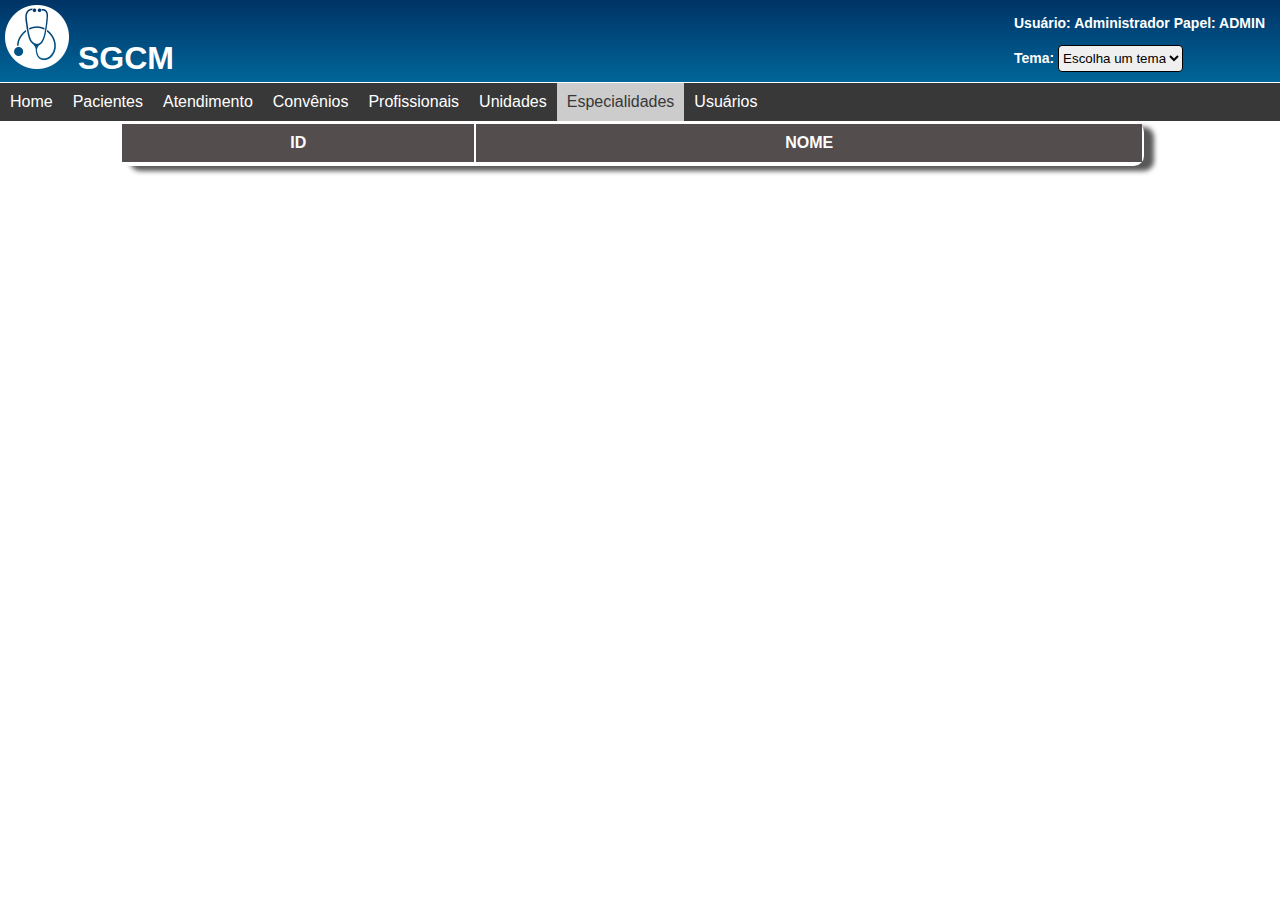
==== especialidades.html @ b656704a "Thalisson - Criação do cabeçalho, correção da tabela, organização dos arquivos, criação do CSS e JS." ====
<!DOCTYPE html>
<html lang="pt-BR">
<head>
    <meta charset="UTF-8">
    <meta name="viewport" content="width=device-width, initial-scale=1.0">
    <title>Tabela de Especialidades Médicas</title>
    <link rel="stylesheet" type="text/css" href="/css/estilo-especialidade.css">
    <link rel="stylesheet" type="text/css" href="/css/estilo-especialidade.css" id="linkEsp">

    <script src="especialidade.js" defer></script>
</head>
<body>
    <header>
        <div class="logo">
            <img src="imagens/logo_branco(64).png" alt="Logo SGCM">
            <span>SGCM</span>
            <div class="usuario">
                <span>Usuário: Administrador</span>
                <span>Papel: ADMIN</span>
                <p>Tema:
                    <span>
                        <select id="tema">
                            <option value="">Escolha um tema</option>
                            <option value="azul">Azul</option>
                            <option value="vermelho">Vermelho</option>
                            <option value="amarelo">Amarelo</option>
                        </select>
                    </span>
                </p>
            </div>
        </div>
    </header>
    <nav>
        <ul>
            <li><a href="index.html">Home</a></li>
            <li><a href="pacientes.html">Pacientes</a></li>
            <li><a href="atendimento.html">Atendimento</a></li>
            <li><a href="convenios.html">Convênios</a></li>
            <li><a href="profissionais.html">Profissionais</a></li>
            <li><a href="unidades.html">Unidades</a></li>
            <li class="abaAtual"><a href="especialidades.html">Especialidades</a></li>
            <li><a href="usuarios.html">Usuários</a></li>
        </ul>
    </nav>

    <div id="tbEspecialidades">
    <table>
        <thead>
            <tr>
                <th>ID</th>
                <th>NOME</th>
            </tr>
        </thead>
        <tbody>
            <tr>
            </tr>
        </tbody>
    </table>
</div>
</body>
</html>
---- css/estilo-especialidade.css ----
body {
    margin: 0;
    font-family: Arial, Helvetica, sans-serif;
    font-size: 16px;
}

/* Cabeçalho */
header {
    background: linear-gradient(#003366, #006699);
}

div.logo {
    font-size: 2em;
    color: white;
    font-weight: bold;
    padding: 5px;
}

div.usuario {
    font-size: 14px;
    float: right;
    padding-top: 10px;
    padding-right: 10px;
}

input,
select {
    border-radius: 4px;
    border: 1px solid black;
    height: 2em;
}

/*Nav Bar */
nav {
    background-color: #383838;
    border-top: 1px solid #fff;
    border-bottom: 1px solid #fff;
    margin: 0;
}

nav ul {
    padding: 0;
}

nav ul li,
nav ul {
    display: flex;
    list-style: none;
    margin: 0;
}

@media screen and (min-width: 200px) and (max-width: 840px) {
    nav ul {
        display: block;
    }

    nav ul li a {
        width: 100%;
    }
}

nav ul li a {
    color: #fff;
    text-decoration: none;
    padding: 10px;
}

nav ul li a:hover {
    background-color: #cccccc;
    color: #383838;
}

nav ul li.abaAtual a,
nav ul li.abaAtual a:hover{
    background-color: #cccccc;
    color: #383838;
}


/* Tabela */
table {
            width: 100%;
        }
th, td {
    padding: 8px;
    text-align: left;
}
th {
    padding: 10px;
    background-color: #534d4d;
    text-align: center;
    color: #fff;
}
#tbEspecialidades{
    box-shadow: 10px 5px 5px  rgb(89, 88, 88);
    width: 80%;
    margin-left: 120px;
    border-radius: 10px;
}
tr:hover{
    background: rgb(59, 57, 57);
    color: #fff
}
thead:hover{
    background: rgb(59, 57, 57);
    color: #070707
}
---- css/estilo-especialidade.css ----
body {
    margin: 0;
    font-family: Arial, Helvetica, sans-serif;
    font-size: 16px;
}

/* Cabeçalho */
header {
    background: linear-gradient(#003366, #006699);
}

div.logo {
    font-size: 2em;
    color: white;
    font-weight: bold;
    padding: 5px;
}

div.usuario {
    font-size: 14px;
    float: right;
    padding-top: 10px;
    padding-right: 10px;
}

input,
select {
    border-radius: 4px;
    border: 1px solid black;
    height: 2em;
}

/*Nav Bar */
nav {
    background-color: #383838;
    border-top: 1px solid #fff;
    border-bottom: 1px solid #fff;
    margin: 0;
}

nav ul {
    padding: 0;
}

nav ul li,
nav ul {
    display: flex;
    list-style: none;
    margin: 0;
}

@media screen and (min-width: 200px) and (max-width: 840px) {
    nav ul {
        display: block;
    }

    nav ul li a {
        width: 100%;
    }
}

nav ul li a {
    color: #fff;
    text-decoration: none;
    padding: 10px;
}

nav ul li a:hover {
    background-color: #cccccc;
    color: #383838;
}

nav ul li.abaAtual a,
nav ul li.abaAtual a:hover{
    background-color: #cccccc;
    color: #383838;
}


/* Tabela */
table {
            width: 100%;
        }
th, td {
    padding: 8px;
    text-align: left;
}
th {
    padding: 10px;
    background-color: #534d4d;
    text-align: center;
    color: #fff;
}
#tbEspecialidades{
    box-shadow: 10px 5px 5px  rgb(89, 88, 88);
    width: 80%;
    margin-left: 120px;
    border-radius: 10px;
}
tr:hover{
    background: rgb(59, 57, 57);
    color: #fff
}
thead:hover{
    background: rgb(59, 57, 57);
    color: #070707
}
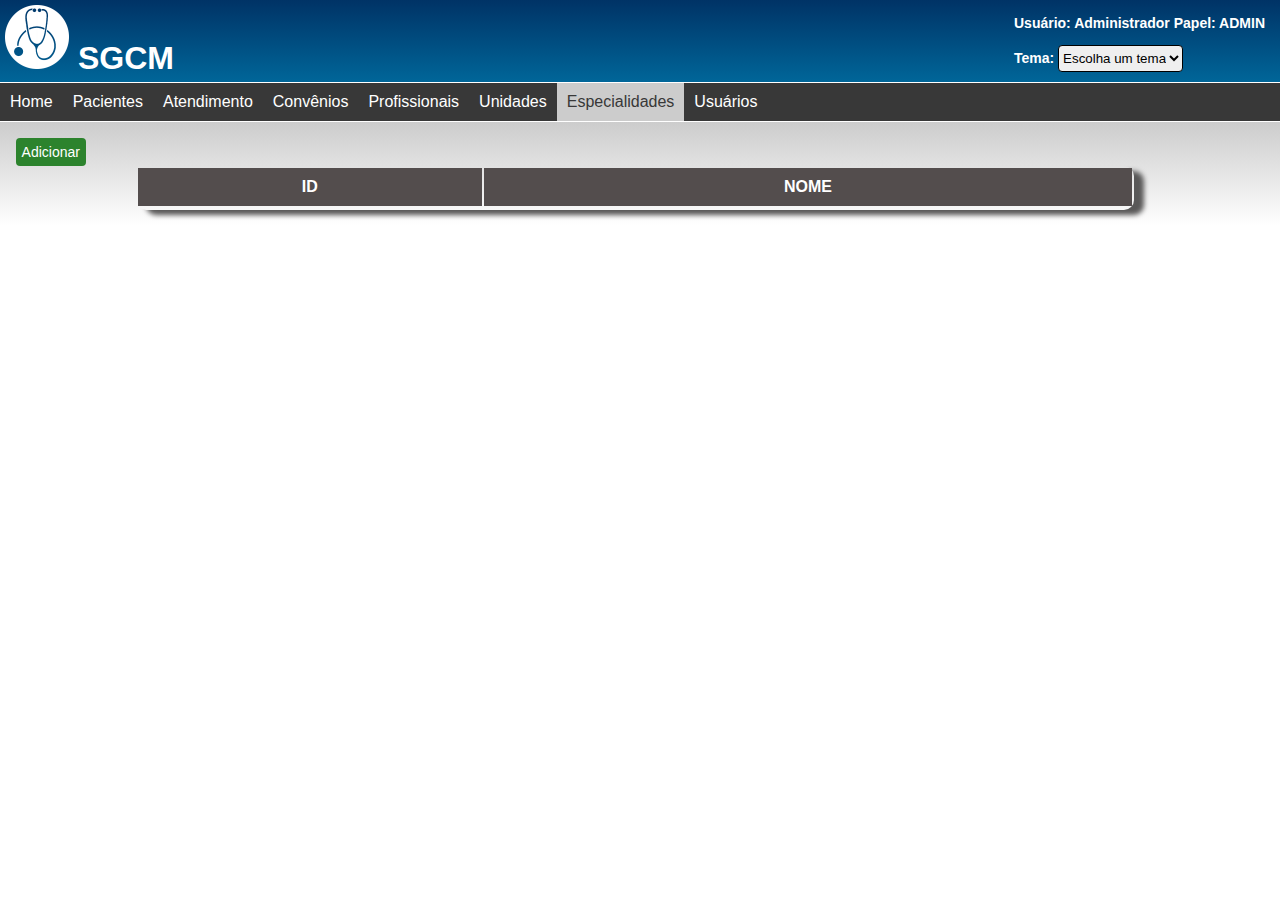
==== commit 344923ec: "Luiz Eduardo - Criação do form, adição do css do form e scrip do form Ref #9" ====
--- a/especialidades.html
+++ b/especialidades.html
@@ -3,7 +3,7 @@
 <head>
     <meta charset="UTF-8">
     <meta name="viewport" content="width=device-width, initial-scale=1.0">
-    <title>Tabela de Especialidades Médicas</title>
+    <title>Cadastro de Especialidades Médicas</title>
     <link rel="stylesheet" type="text/css" href="/css/estilo-especialidade.css">
     <link rel="stylesheet" type="text/css" href="/css/estilo-especialidade.css" id="linkEsp">
 
@@ -42,20 +42,32 @@
             <li><a href="usuarios.html">Usuários</a></li>
         </ul>
     </nav>
-
-    <div id="tbEspecialidades">
-    <table>
-        <thead>
-            <tr>
-                <th>ID</th>
-                <th>NOME</th>
-            </tr>
-        </thead>
-        <tbody>
-            <tr>
-            </tr>
-        </tbody>
-    </table>
-</div>
+    <main>
+        <form action="", class="inativo">
+            <div class="grid">
+                <label for="nomeEspecialidade">Nome</label>
+                <input type="text" name="nome" id="nomeEspecialidade" required>
+                <span></span>
+                <input type="submit" value="Enviar">
+                <span></span>
+                <input type="button" value="Cancelar" id="vermelho">
+            </div>
+        </form>
+        <a class="botao" id="add">Adicionar</a>
+        <div id="tbEspecialidades">
+            <table>
+                <thead>
+                    <tr>
+                        <th>ID</th>
+                        <th>NOME</th>
+                    </tr>
+                </thead>
+                <tbody>
+                    <tr>
+                    </tr>
+                </tbody>
+            </table>
+        </div>
+    </main>
 </body>
 </html>--- a/css/estilo-especialidade.css
+++ b/css/estilo-especialidade.css
@@ -104,4 +104,83 @@
 thead:hover{
     background: rgb(59, 57, 57);
     color: #070707
-}+}
+
+/* Form */
+
+
+form.inativo{
+    display: none;
+}
+
+form label::after {
+    content: ":";
+}
+
+form div.grid {
+    display: grid;
+    grid-template-columns: 1fr 3fr;
+    gap: 0.4em;
+    margin-bottom: 0.5em;
+    width: fit-content;
+    align-items: center;
+    margin: auto;
+    text-align: right;
+}
+
+input,
+select {
+    border-radius: 4px;
+    border: 1px solid black;
+    height: 2em;
+}
+
+input:invalid,
+select:invalid {
+    border-color: red;
+}
+
+@media screen and (max-width: 600px) {
+    form div.grid {
+        grid-template-columns: 1fr;
+        text-align: left;
+        width: 90%;
+    }
+}
+
+/* Main */
+main {
+    background: linear-gradient(#cccccc, #ffffff);
+    padding: 16px;
+}
+
+a.botao,
+input[type="submit"],
+input[type="button"] {
+    font-size: 14px;
+    color: white;
+    background-color: #2c832d;
+    border: none;
+    border-radius: 4px;
+    line-height: 2em;
+    cursor: pointer;
+    padding: 0 0.4em;
+    display: inline-block;
+    text-decoration: none;
+}
+
+a.botao:hover,
+input[type="submit"]:hover,
+input[type="button"]:hover {
+    background-color: #1b531c;
+}
+
+a.botao#vermelho,
+input[type="button"] {
+    background-color: red;
+}
+
+a.botao#vermelho:hover,
+input[type="button"]:hover {
+    background-color: rgb(102, 21, 21);
+}
--- a/css/estilo-especialidade.css
+++ b/css/estilo-especialidade.css
@@ -104,4 +104,83 @@
 thead:hover{
     background: rgb(59, 57, 57);
     color: #070707
-}+}
+
+/* Form */
+
+
+form.inativo{
+    display: none;
+}
+
+form label::after {
+    content: ":";
+}
+
+form div.grid {
+    display: grid;
+    grid-template-columns: 1fr 3fr;
+    gap: 0.4em;
+    margin-bottom: 0.5em;
+    width: fit-content;
+    align-items: center;
+    margin: auto;
+    text-align: right;
+}
+
+input,
+select {
+    border-radius: 4px;
+    border: 1px solid black;
+    height: 2em;
+}
+
+input:invalid,
+select:invalid {
+    border-color: red;
+}
+
+@media screen and (max-width: 600px) {
+    form div.grid {
+        grid-template-columns: 1fr;
+        text-align: left;
+        width: 90%;
+    }
+}
+
+/* Main */
+main {
+    background: linear-gradient(#cccccc, #ffffff);
+    padding: 16px;
+}
+
+a.botao,
+input[type="submit"],
+input[type="button"] {
+    font-size: 14px;
+    color: white;
+    background-color: #2c832d;
+    border: none;
+    border-radius: 4px;
+    line-height: 2em;
+    cursor: pointer;
+    padding: 0 0.4em;
+    display: inline-block;
+    text-decoration: none;
+}
+
+a.botao:hover,
+input[type="submit"]:hover,
+input[type="button"]:hover {
+    background-color: #1b531c;
+}
+
+a.botao#vermelho,
+input[type="button"] {
+    background-color: red;
+}
+
+a.botao#vermelho:hover,
+input[type="button"]:hover {
+    background-color: rgb(102, 21, 21);
+}
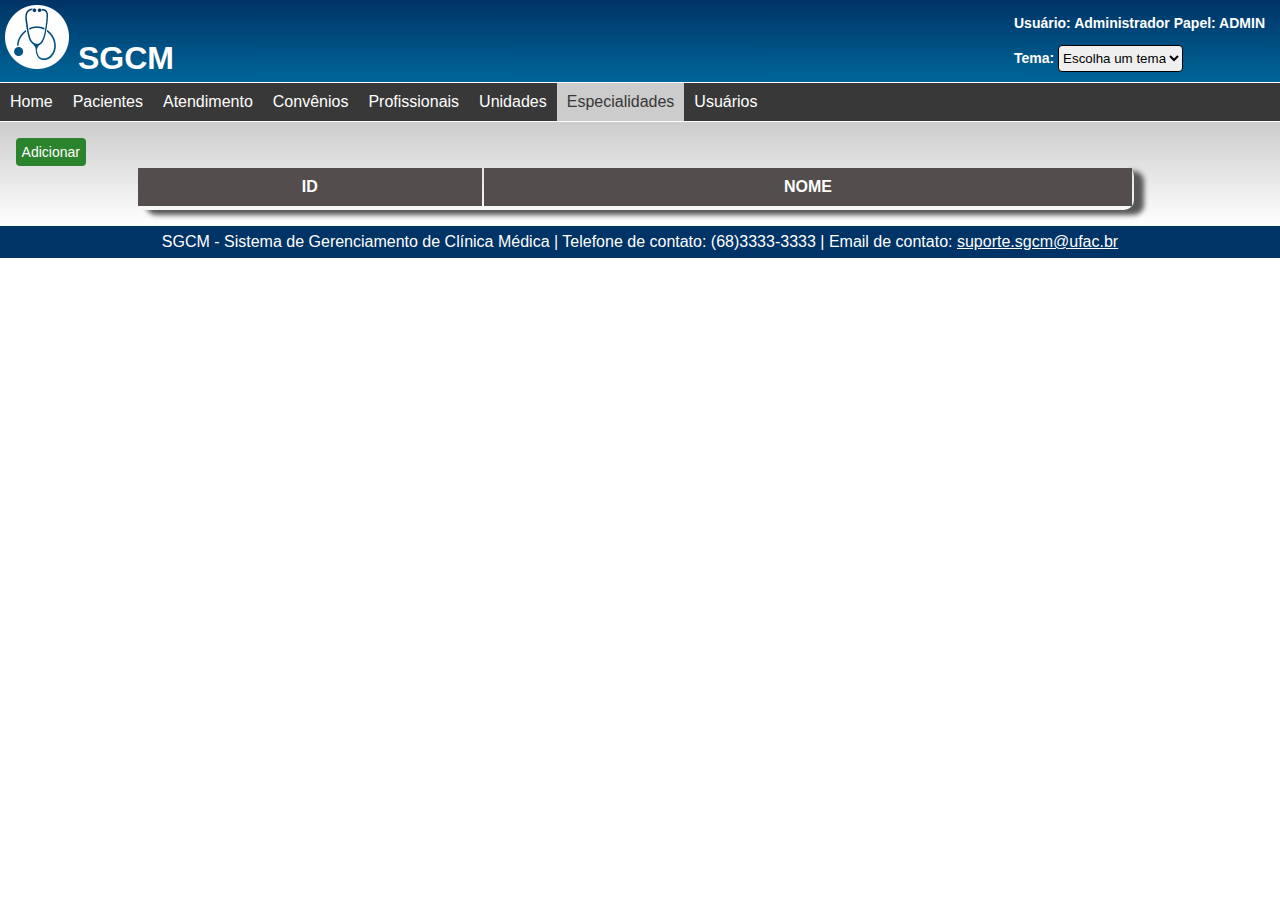
==== commit 137ba7dc: "Fabiana - criação do rodapé" ====
--- a/especialidades.html
+++ b/especialidades.html
@@ -69,5 +69,12 @@
             </table>
         </div>
     </main>
+    <footer>
+        <div>
+            <span>SGCM - Sistema de Gerenciamento de Clínica Médica |</span>
+            <span>Telefone de contato: (68)3333-3333 |</span>
+            <span>Email de contato: <a href="mailto:suporte.sgcm@ufac.br">suporte.sgcm@ufac.br</a></span>
+        </div>
+    </footer>
 </body>
 </html>--- a/css/estilo-especialidade.css
+++ b/css/estilo-especialidade.css
@@ -184,3 +184,10 @@
 input[type="button"]:hover {
     background-color: rgb(102, 21, 21);
 }
+
+footer, span a{
+    text-align: center;
+    background: #003366;
+    color: white;
+    line-height: 2em;  
+}--- a/css/estilo-especialidade.css
+++ b/css/estilo-especialidade.css
@@ -184,3 +184,10 @@
 input[type="button"]:hover {
     background-color: rgb(102, 21, 21);
 }
+
+footer, span a{
+    text-align: center;
+    background: #003366;
+    color: white;
+    line-height: 2em;  
+}